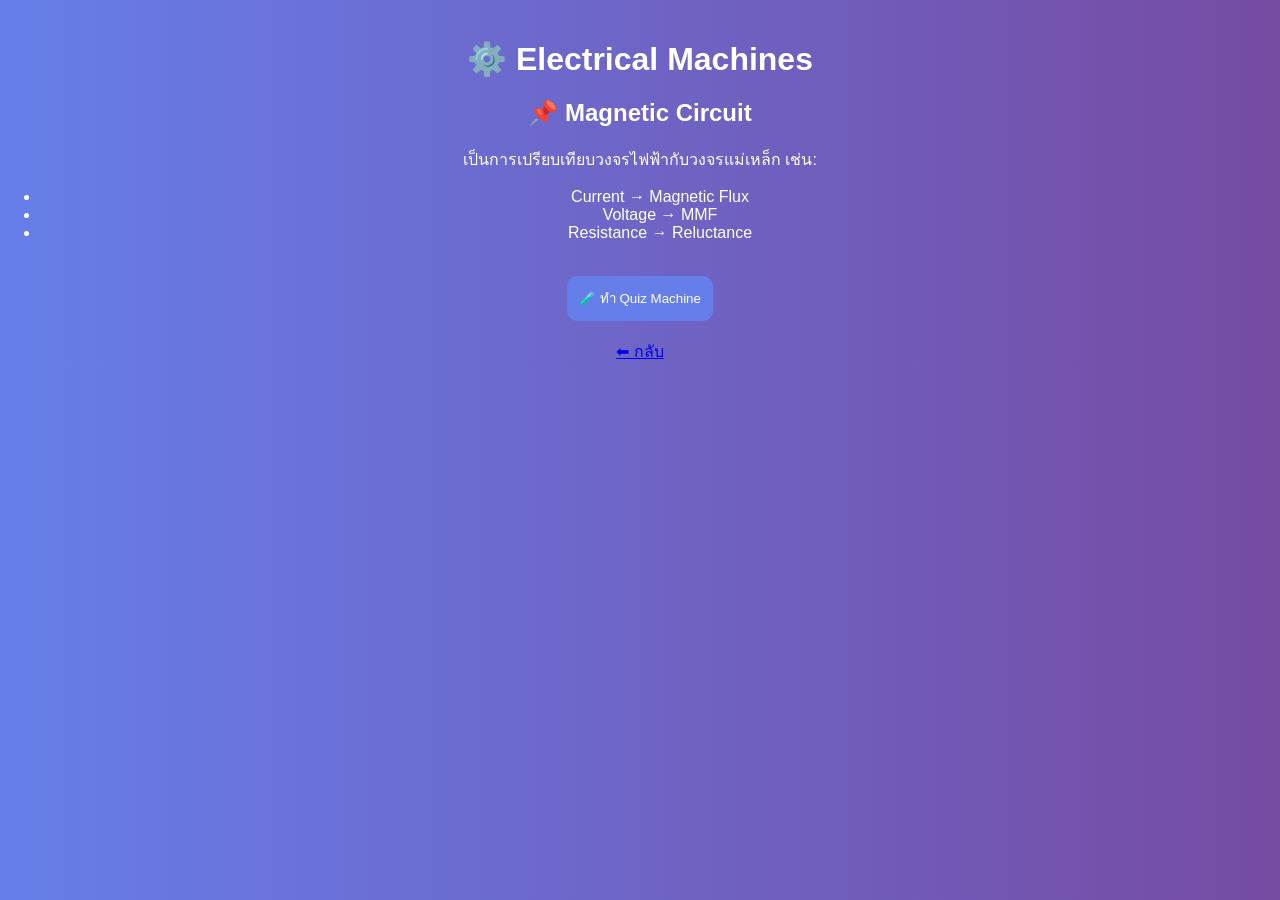
==== subject/machine.html @ 4928277d "Create machine.html" ====
<!DOCTYPE html>
<html>
<head>
<title>Machine</title>
<link rel="stylesheet" href="../style.css">
</head>

<body>

<h1>⚙️ Electrical Machines</h1>

<h2>📌 Magnetic Circuit</h2>

<p>เป็นการเปรียบเทียบวงจรไฟฟ้ากับวงจรแม่เหล็ก เช่น:</p>

<ul>
<li>Current → Magnetic Flux</li>
<li>Voltage → MMF</li>
<li>Resistance → Reluctance</li>
</ul>

<br>

<a href="../quiz/machine-quiz.html">
    <button>🧪 ทำ Quiz Machine</button>
</a>

<br><br>

<a href="../index.html">⬅ กลับ</a>

</body>
</html>
---- style.css ----
body {
    margin: 0;
    font-family: 'Segoe UI', sans-serif;
    background: linear-gradient(to right, #667eea, #764ba2);
    color: white;
    text-align: center;
}

h1 {
    margin-top: 40px;
}

.menu {
    display: flex;
    justify-content: center;
    gap: 20px;
    margin-top: 40px;
    flex-wrap: wrap;
}

.card {
    background: white;
    color: black;
    padding: 30px;
    border-radius: 15px;
    width: 150px;
    font-size: 20px;
    transition: 0.3s;
    cursor: pointer;
}

.card:hover {
    transform: scale(1.1);
    background: #f1f1f1;
}

button {
    padding: 12px;
    border-radius: 10px;
    border: none;
    cursor: pointer;
    background: #667eea;
    color: white;
}

button:hover {
    background: #764ba2;
}
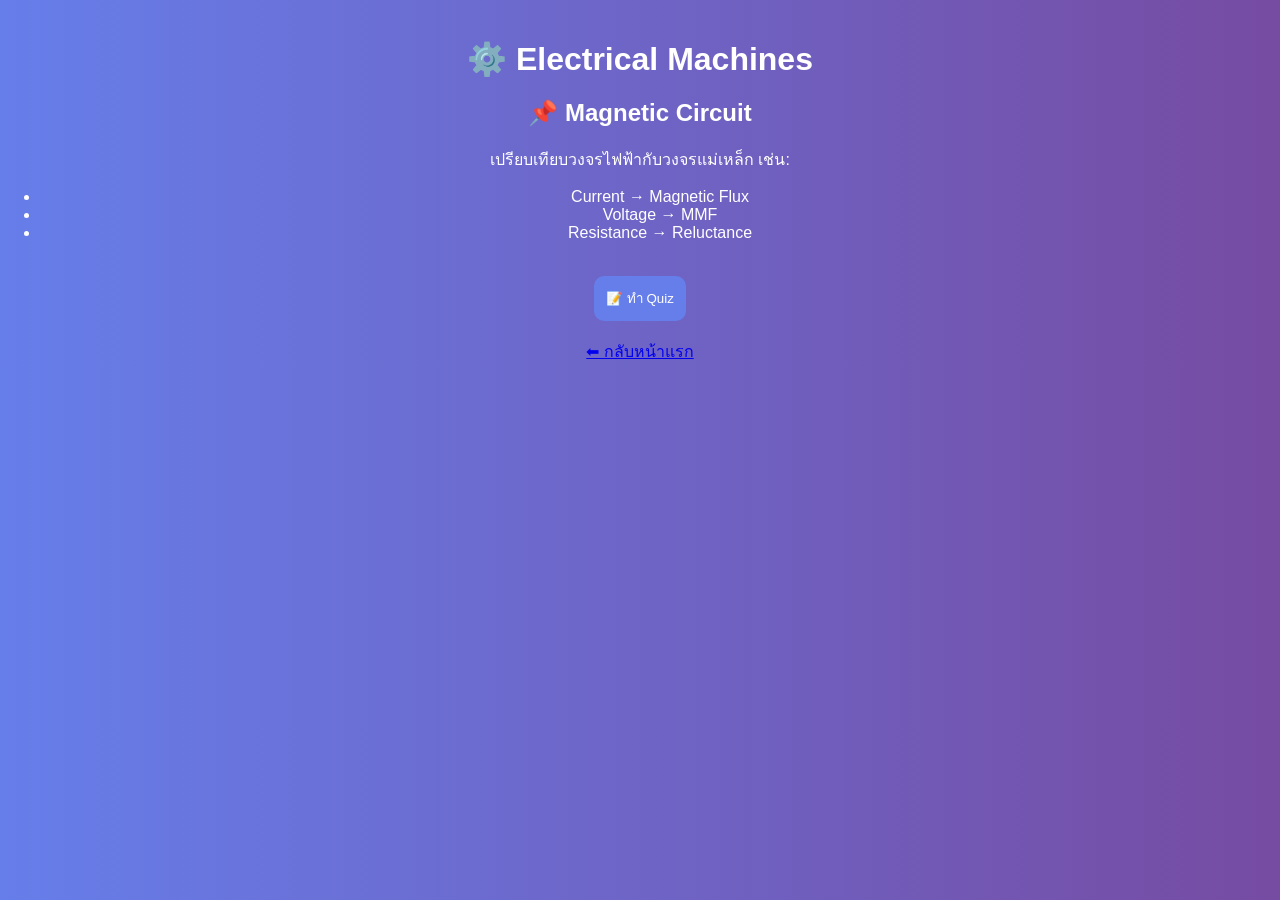
==== commit 68f8155f: "Update machine.html" ====
--- a/subject/machine.html
+++ b/subject/machine.html
@@ -1,8 +1,8 @@
 <!DOCTYPE html>
 <html>
 <head>
-<title>Machine</title>
-<link rel="stylesheet" href="../style.css">
+  <title>Machine</title>
+  <link rel="stylesheet" href="../style.css">
 </head>
 
 <body>
@@ -10,24 +10,23 @@
 <h1>⚙️ Electrical Machines</h1>
 
 <h2>📌 Magnetic Circuit</h2>
-
-<p>เป็นการเปรียบเทียบวงจรไฟฟ้ากับวงจรแม่เหล็ก เช่น:</p>
+<p>เปรียบเทียบวงจรไฟฟ้ากับวงจรแม่เหล็ก เช่น:</p>
 
 <ul>
-<li>Current → Magnetic Flux</li>
-<li>Voltage → MMF</li>
-<li>Resistance → Reluctance</li>
+  <li>Current → Magnetic Flux</li>
+  <li>Voltage → MMF</li>
+  <li>Resistance → Reluctance</li>
 </ul>
 
 <br>
 
-<a href="../quiz/machine-quiz.html">
-    <button>🧪 ทำ Quiz Machine</button>
+<a href="quiz/machine-quiz.html">
+  <button>📝 ทำ Quiz</button>
 </a>
 
 <br><br>
 
-<a href="../index.html">⬅ กลับ</a>
+<a href="../index.html">⬅ กลับหน้าแรก</a>
 
 </body>
 </html>
